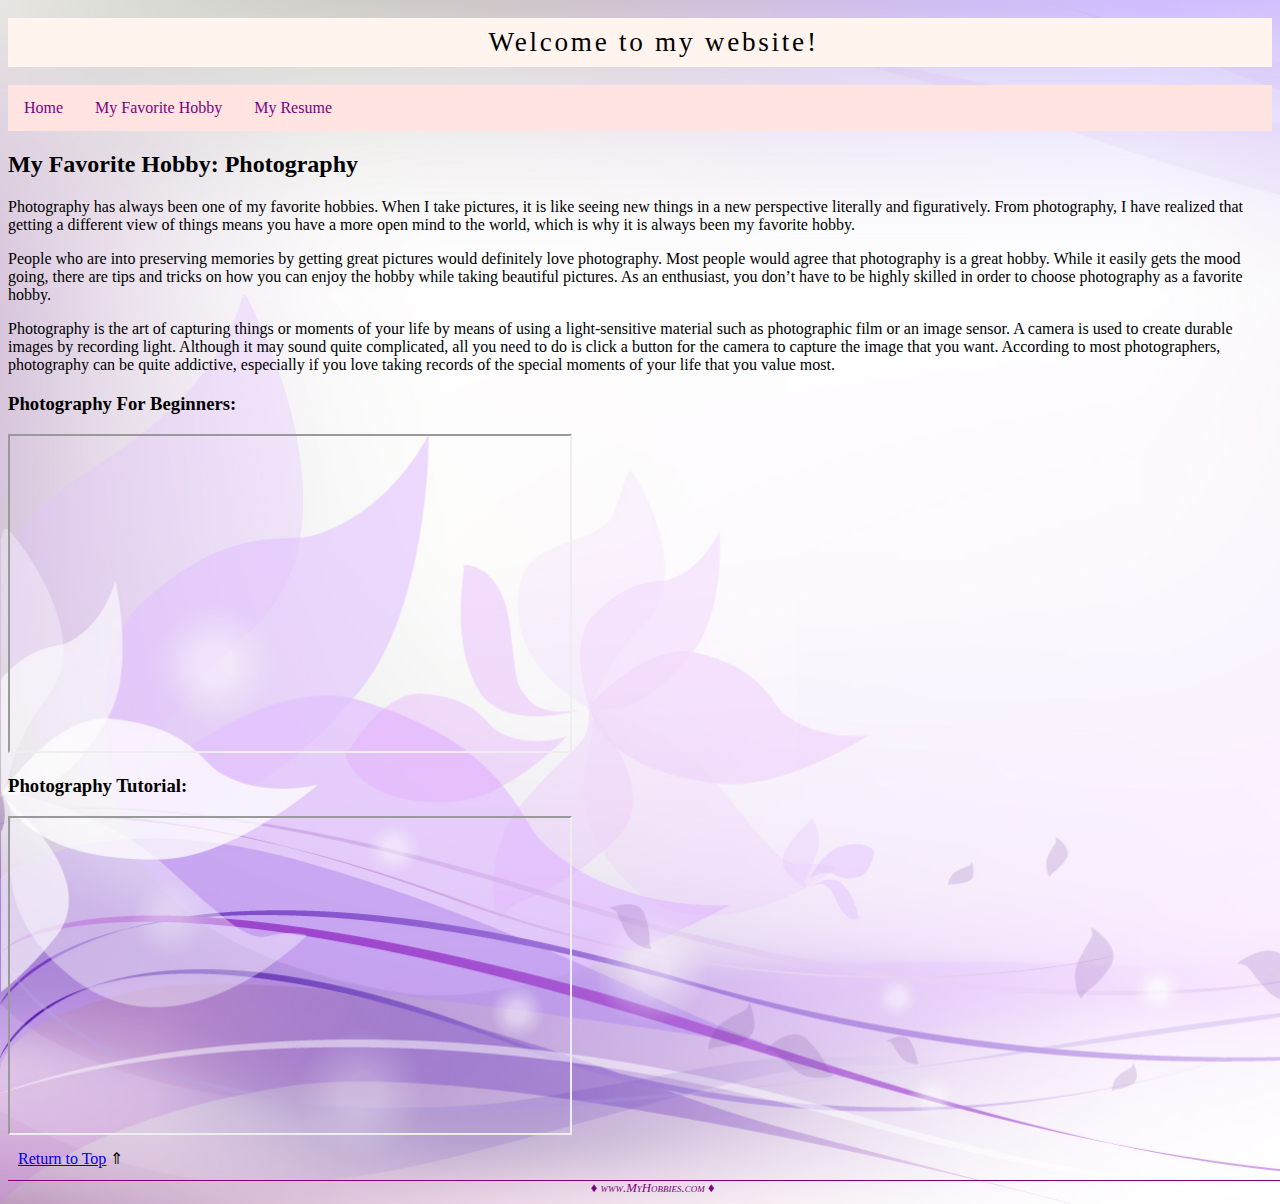
==== hobby.html @ a2f10e8c "Update hobby.html" ====
<!DOCTYPE html>
<html lang="en">
<head>
	<meta charset="utf-8">
	<title> Project-2 </title>
  <link href="style.css" rel="stylesheet" type="text/css">
</head>

<body>
<header>
	<h1> Welcome to my website! </h1>
</header>
		<nav>
      <ul>
        <li><a href="index.html">Home</a></li>
        <li><a href="hobby.html">My Favorite Hobby</a></li>
        <li><a href="resume.html">My Resume</a></li>
      </ul>
		</nav>
	<h2> My Favorite Hobby: Photography </h2>
    <p> Photography has always been one of my favorite hobbies. When I take pictures, it is like seeing new things in a new perspective literally and 
        figuratively. From photography, I have realized that getting a different view of things means you have a more open mind to the world, which is
        why it is always been my favorite hobby. </p>
        
    <p> People who are into preserving memories by getting great pictures would definitely love photography. Most people would agree that photography is a
        great hobby. While it easily gets the mood going, there are tips and tricks on how you can enjoy the hobby while taking beautiful pictures. As an
        enthusiast, you don’t have to be highly skilled in order to choose photography as a favorite hobby. </p>
        
    <p> Photography is the art of capturing things or moments of your life by means of using a light-sensitive material such as photographic film or an image
        sensor. A camera is used to create durable images by recording light. Although it may sound quite complicated, all you need to do is click a button for
        the camera to capture the image that you want. According to most photographers, photography can be quite addictive, especially if you love taking records
        of the special moments of your life that you value most. </p>
    
  <h3> Photography For Beginners: </h3>
    <iframe width="560" height="315" src="https://www.youtube.com/embed/nAvIGmiFilM" frameborder="5" allowfullscreen></iframe>
  
  <h3> Photography Tutorial: </h3>
    <iframe width="560" height="315" src="https://www.youtube.com/embed/6_B8pVoANyY" frameborder="5" allowfullscreen></iframe>

<div><a href="#top">Return to Top</a> &#8657;</div>

<footer>
  <address> &#9830; www.MyHobbies.com &#9830; </address>
</footer>
        
</body>
</html>
---- style.css ----
body {
  background-image: url("floralbackground.jpg");
  background-size: cover;
}

header {
width: 100%;
text-align: center;
padding: 0px;
}

h1{
background-color: #FFF5EE;
font-weight: normal;
color: black;
font-size: 1.7em;
letter-spacing: 0.1em;
text-indent: 1em;
line-height: 1.8em;
text-align: center;
padding: 0px;
}

nav ul
{
list-style-type: none;
margin: 0;
padding: 0;
overflow: hidden;
background-color: #FFE4E1;
width: 100%;
}

nav ul li
{
  float: left;
}

li a
{
  display: block;
  color: purple;
  text-align: center;
  padding: 14px 16px;
  text-decoration: none;
}

li a:hover:not(.active)
{
  background-color: #FFC0CB;
}

.active
{
  background-color: green;
}

div {
clear: left;
margin: 10px;
}

footer
{
  width: 102%;
  text-align: center;
  font-size: 1em;
  margin-top: 0.9em;
  font-size: 0.8em;
  text-align: center;
  font-variant: small-caps;
  color: purple;
  border-top: 1px solid purple;
}
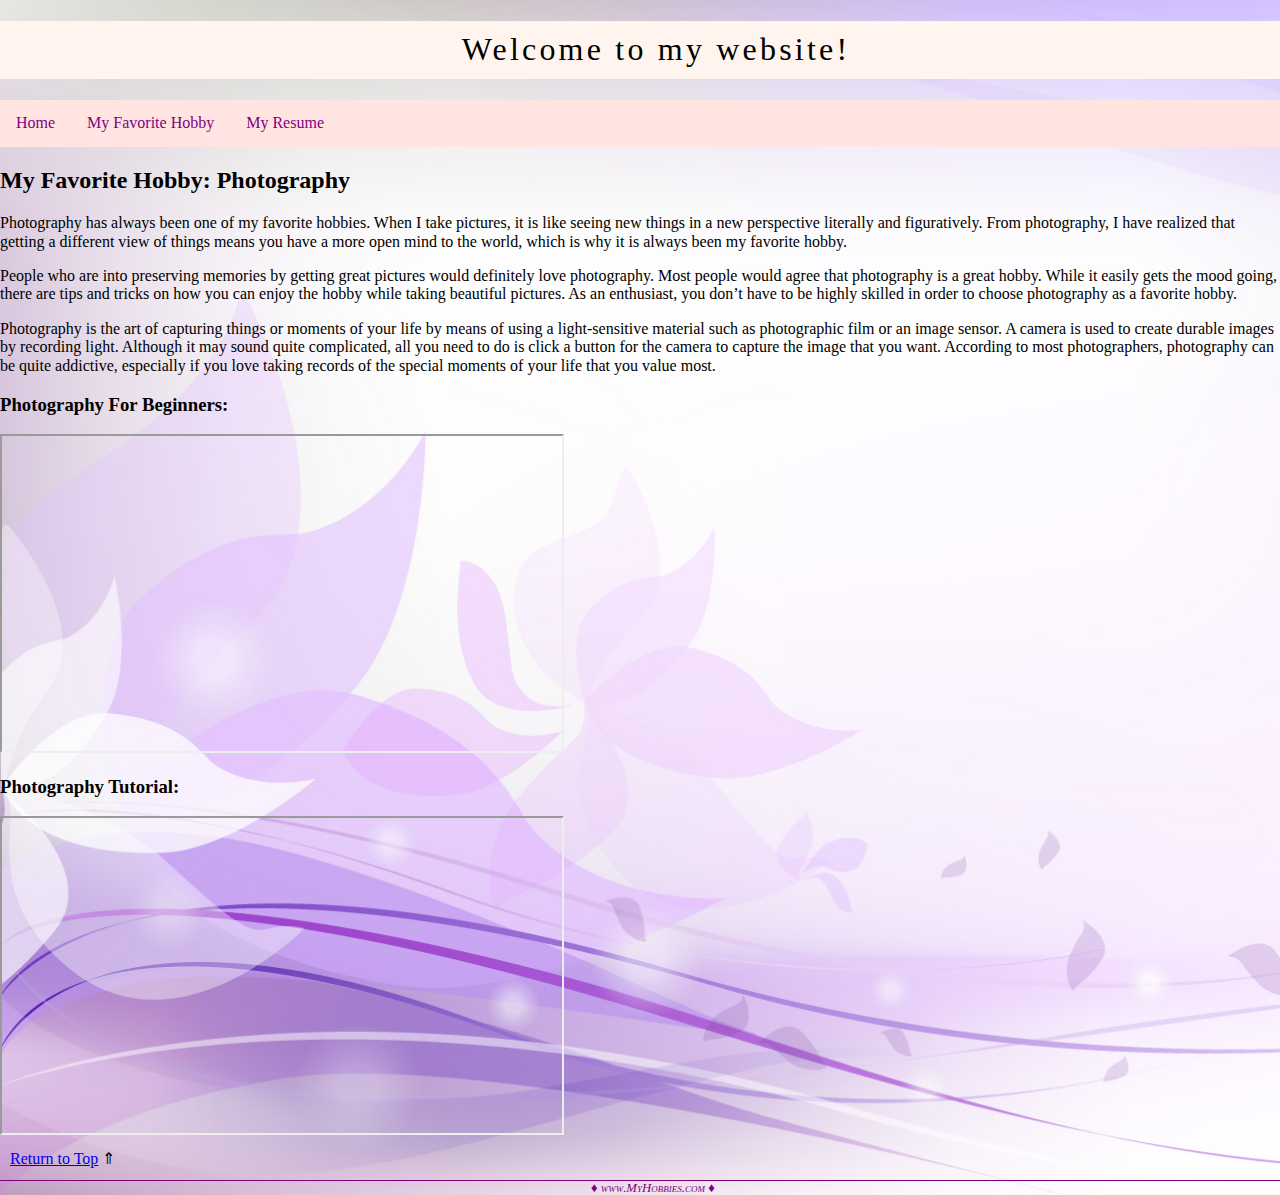
==== commit 320f4e79: "Update hobby.html" ====
--- a/hobby.html
+++ b/hobby.html
@@ -4,6 +4,7 @@
 	<meta charset="utf-8">
 	<title> Project-2 </title>
   <link href="style.css" rel="stylesheet" type="text/css">
+  <link rel="stylesheet" type="text/css" href="normalize.css">
 </head>
 
 <body>
@@ -32,12 +33,12 @@
         of the special moments of your life that you value most. </p>
     
   <h3> Photography For Beginners: </h3>
-    <iframe width="560" height="315" src="https://www.youtube.com/embed/nAvIGmiFilM" frameborder="5" allowfullscreen></iframe>
+    <iframe width="560" height="315" src="https://www.youtube.com/embed/nAvIGmiFilM"></iframe>
   
   <h3> Photography Tutorial: </h3>
-    <iframe width="560" height="315" src="https://www.youtube.com/embed/6_B8pVoANyY" frameborder="5" allowfullscreen></iframe>
+    <iframe width="560" height="315" src="https://www.youtube.com/embed/6_B8pVoANyY"></iframe>
 
-<div><a href="#top">Return to Top</a> &#8657;</div>
+<div> <a href="#top">Return to Top</a> &#8657; </div>
 
 <footer>
   <address> &#9830; www.MyHobbies.com &#9830; </address>
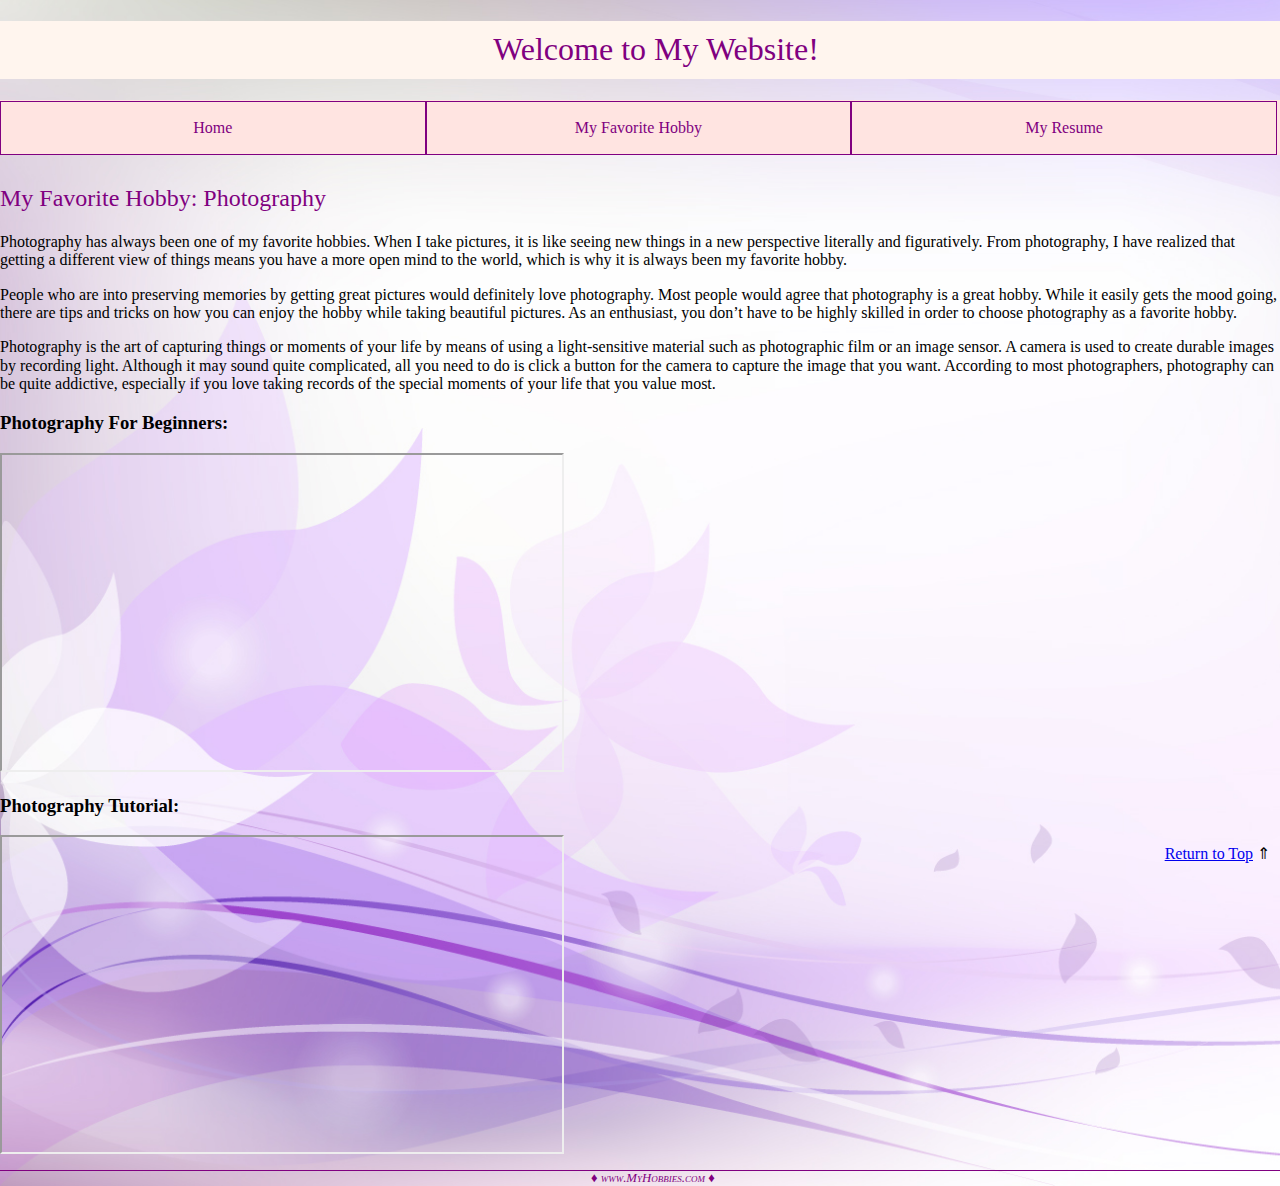
==== commit 30fa6822: "Update hobby.html" ====
--- a/hobby.html
+++ b/hobby.html
@@ -9,8 +9,10 @@
 
 <body>
 <header>
-	<h1> Welcome to my website! </h1>
+	<h1> Welcome to My Website! </h1>
 </header>
+
+<section>
 		<nav>
       <ul>
         <li><a href="index.html">Home</a></li>
@@ -38,10 +40,11 @@
   <h3> Photography Tutorial: </h3>
     <iframe width="560" height="315" src="https://www.youtube.com/embed/6_B8pVoANyY"></iframe>
 
-<div> <a href="#top">Return to Top</a> &#8657; </div>
+  <div><a href="#top">Return to Top</a> &#8657;</div>
+</section>
 
 <footer>
-  <address> &#9830; www.MyHobbies.com &#9830; </address>
+  <address>&#9830; www.MyHobbies.com &#9830; </address>
 </footer>
         
 </body>
--- a/style.css
+++ b/style.css
@@ -1,31 +1,44 @@
-body {
+body 
+{
+  font-family: 'Times New Roman', Times, sans-serif;
+  font-weight: inherit;
   background-image: url("floralbackground.jpg");
   background-size: cover;
 }
 
-header {
-width: 100%;
+header 
+{
 text-align: center;
 padding: 0px;
 }
 
-h1{
+h1
+{
 background-color: #FFF5EE;
 font-weight: normal;
-color: black;
-font-size: 1.7em;
-letter-spacing: 0.1em;
+color: purple;
+font-size: 2em;
+letter-spacing: 0em;
 text-indent: 1em;
 line-height: 1.8em;
 text-align: center;
 padding: 0px;
 }
 
+nav
+{
+clear: left;
+display: block;
+width: 100%;
+margin-bottom: 30px;
+}
+
 nav ul
 {
 list-style-type: none;
-margin: 0;
-padding: 0;
+margin: 0px;
+padding: 0px;
+font-size: 1em;
 overflow: hidden;
 background-color: #FFE4E1;
 width: 100%;
@@ -34,6 +47,12 @@
 nav ul li
 {
   float: left;
+  display: block;
+  width: 33.09%;
+  text-align: center;
+  border: 1px solid purple;
+  line-height: 1.5em;
+  margin: 0.1px 0.1px 0.8px 0px;
 }
 
 li a
@@ -52,11 +71,20 @@
 
 .active
 {
-  background-color: green;
+  background-color: pink;
 }
 
-div {
+h2
+{
+  font-weight: normal;
+  font-size: 1.5em;
+  color: purple;
+}
+
+div
+{
 clear: left;
+float: right;
 margin: 10px;
 }
 
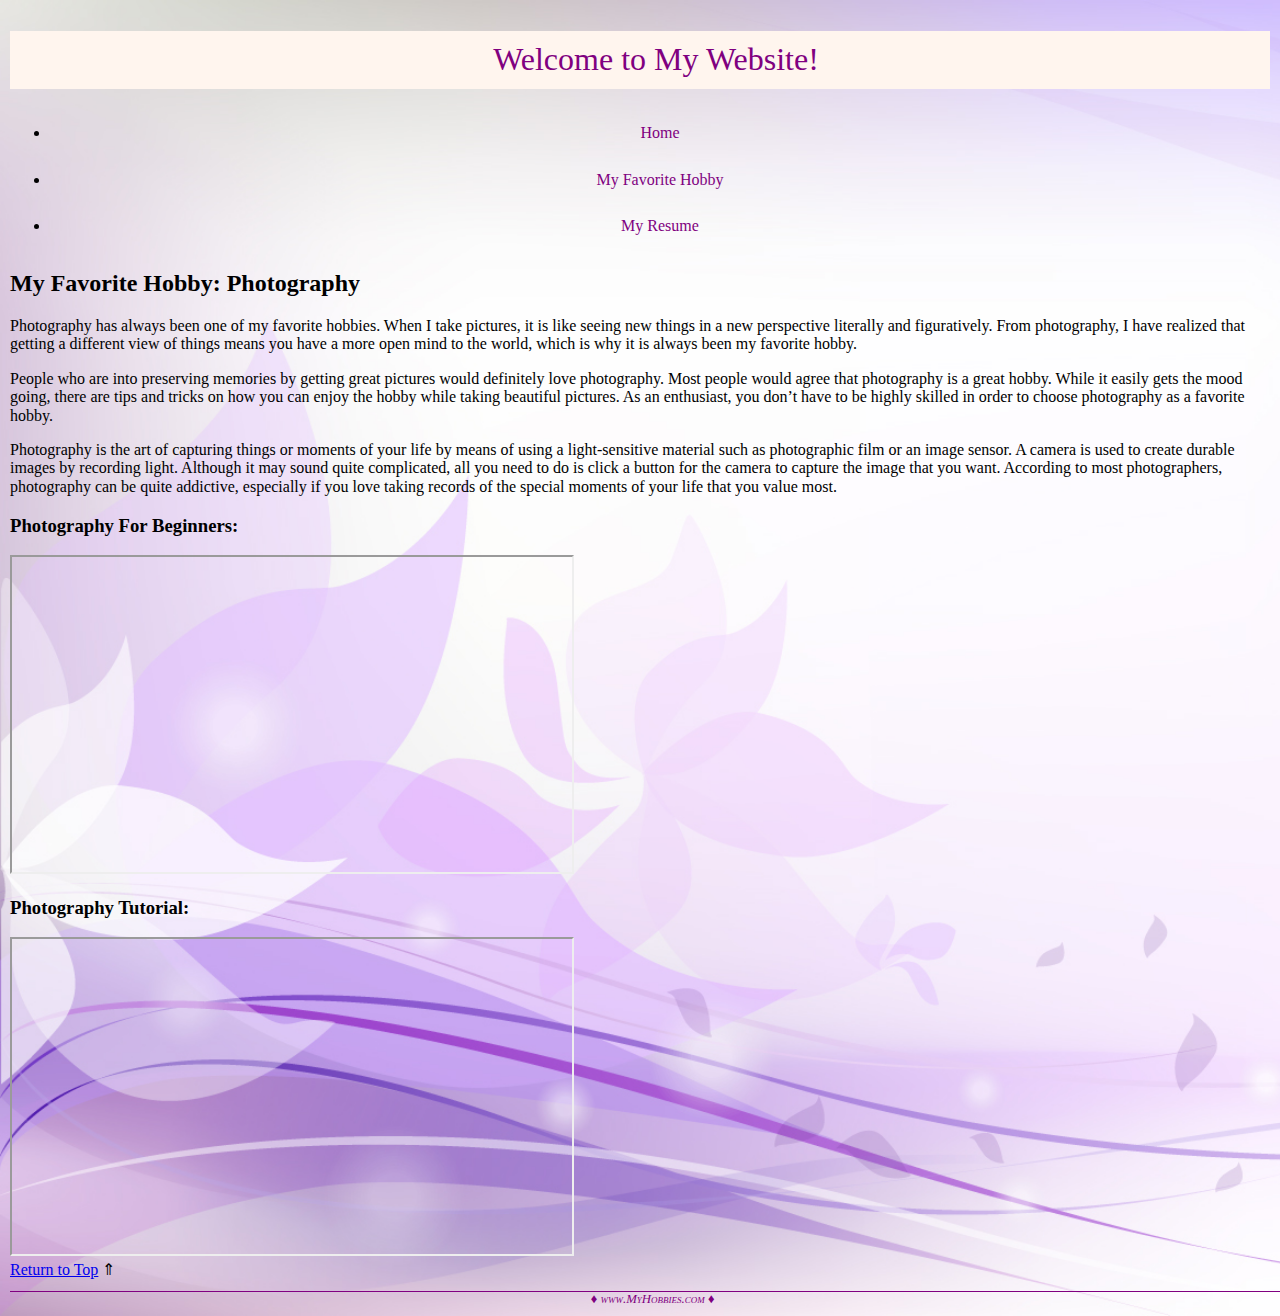
==== commit 78f6489b: "Update hobby.html" ====
--- a/hobby.html
+++ b/hobby.html
@@ -11,12 +11,10 @@
 <header>
 	<h1> Welcome to My Website! </h1>
 </header>
-
-<section>
 		<nav>
       <ul>
         <li><a href="index.html">Home</a></li>
-        <li><a href="hobby.html">My Favorite Hobby</a></li>
+				<li><a href="hobby.html">My Favorite Hobby</a></li>
         <li><a href="resume.html">My Resume</a></li>
       </ul>
 		</nav>
@@ -41,7 +39,6 @@
     <iframe width="560" height="315" src="https://www.youtube.com/embed/6_B8pVoANyY"></iframe>
 
   <div><a href="#top">Return to Top</a> &#8657;</div>
-</section>
 
 <footer>
   <address>&#9830; www.MyHobbies.com &#9830; </address>
--- a/style.css
+++ b/style.css
@@ -1,5 +1,7 @@
 body 
 {
+  margin: 10px auto;
+  padding: 10px;
   font-family: 'Times New Roman', Times, sans-serif;
   font-weight: inherit;
   background-image: url("floralbackground.jpg");
@@ -12,8 +14,7 @@
 padding: 0px;
 }
 
-h1
-{
+h1{
 background-color: #FFF5EE;
 font-weight: normal;
 color: purple;
@@ -25,7 +26,7 @@
 padding: 0px;
 }
 
-nav
+section nav 
 {
 clear: left;
 display: block;
@@ -33,18 +34,18 @@
 margin-bottom: 30px;
 }
 
-nav ul
+section nav ul
 {
 list-style-type: none;
 margin: 0px;
 padding: 0px;
 font-size: 1em;
-overflow: hidden;
+overflow: auto;
 background-color: #FFE4E1;
 width: 100%;
 }
 
-nav ul li
+section nav ul li
 {
   float: left;
   display: block;
@@ -74,14 +75,21 @@
   background-color: pink;
 }
 
-h2
+section h2 
 {
-  font-weight: normal;
-  font-size: 1.5em;
-  color: purple;
+font-weight: normal;
+font-size: 1.5em;
+color: purple;
 }
 
-div
+section h3 
+{
+font-weight: normal;
+font-size: 1.5em;
+color: black;
+}
+
+section div 
 {
 clear: left;
 float: right;
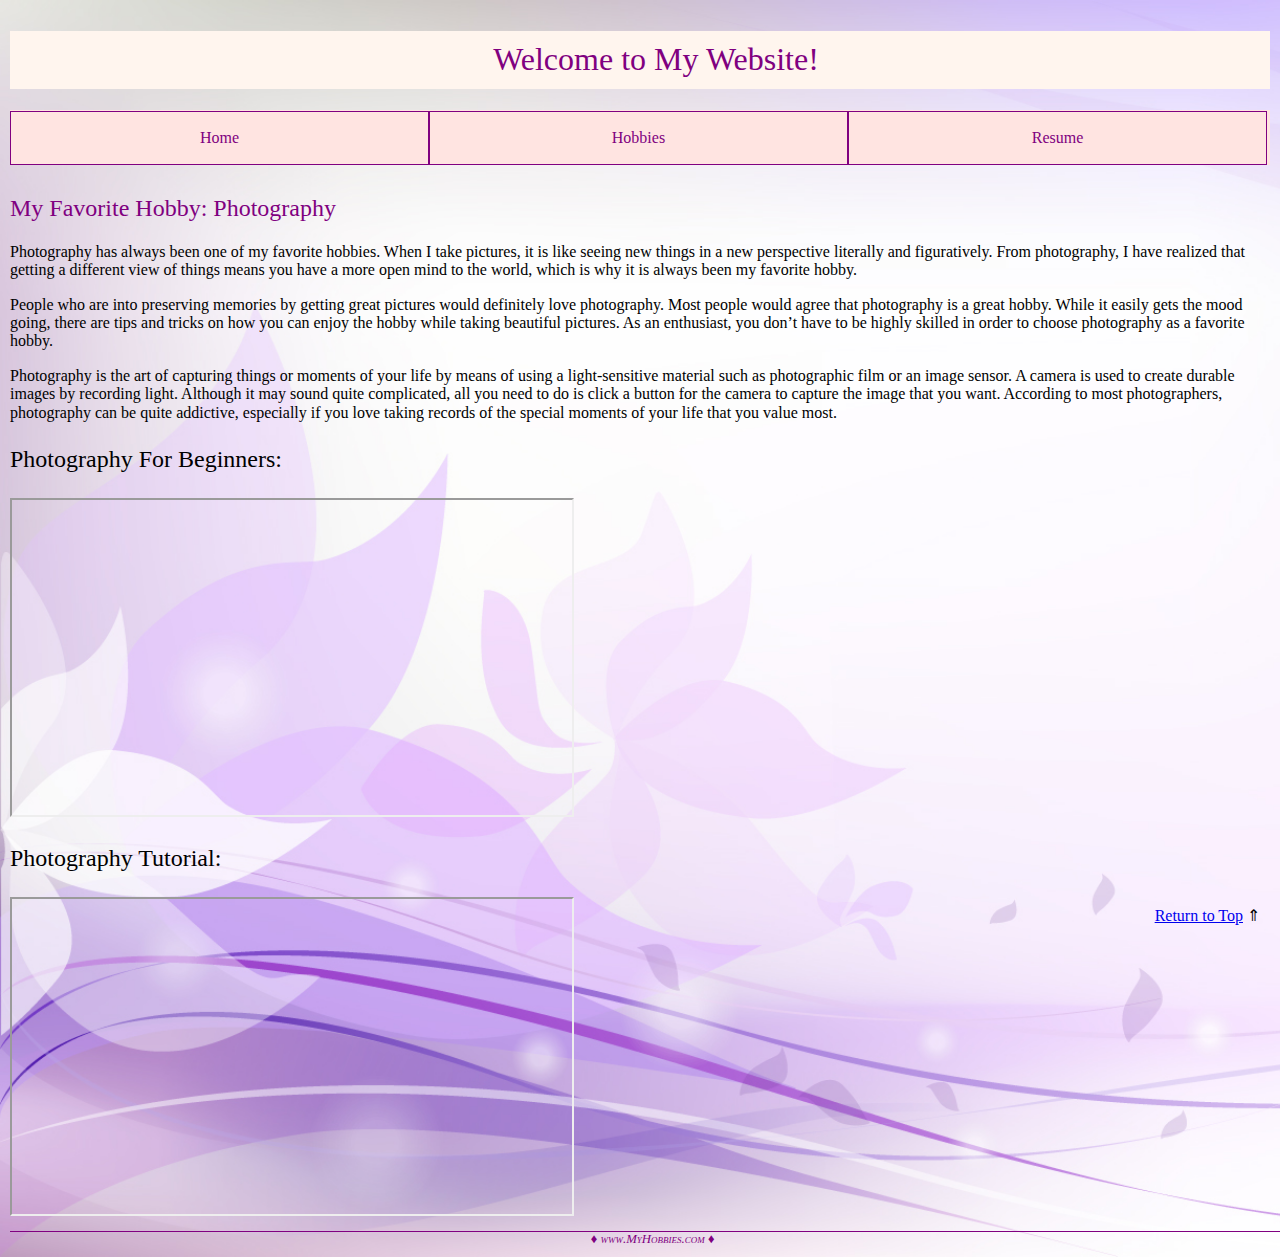
==== commit e74105d9: "Update hobby.html" ====
--- a/hobby.html
+++ b/hobby.html
@@ -1,48 +1,50 @@
 <!DOCTYPE html>
 <html lang="en">
-<head>
-	<meta charset="utf-8">
-	<title> Project-2 </title>
-  <link href="style.css" rel="stylesheet" type="text/css">
-  <link rel="stylesheet" type="text/css" href="normalize.css">
-</head>
+  <head>
+    <meta charset="utf-8">
+    <title> Project-2 </title>
+    <link href="style.css" rel="stylesheet" type="text/css">
+    <link href="normalize.css" rel="stylesheet" type="text/css">
+  </head>
 
-<body>
-<header>
-	<h1> Welcome to My Website! </h1>
-</header>
-		<nav>
-      <ul>
-        <li><a href="index.html">Home</a></li>
-				<li><a href="hobby.html">My Favorite Hobby</a></li>
-        <li><a href="resume.html">My Resume</a></li>
-      </ul>
-		</nav>
-	<h2> My Favorite Hobby: Photography </h2>
-    <p> Photography has always been one of my favorite hobbies. When I take pictures, it is like seeing new things in a new perspective literally and 
-        figuratively. From photography, I have realized that getting a different view of things means you have a more open mind to the world, which is
-        why it is always been my favorite hobby. </p>
+  <body>
+    <header>
+      <h1> Welcome to My Website! </h1>
+    </header>
+
+      <nav>
+        <ul>
+          <li><a href="index.html">Home</a></li>
+          <li><a href="hobby.html">Hobbies</a></li>
+          <li><a href="resume.html">Resume</a></li>
+        </ul>
+      </nav>
+      
+      <h2> My Favorite Hobby: Photography </h2>
+        <p> Photography has always been one of my favorite hobbies. When I take pictures, it is like seeing new things in a new perspective literally and 
+            figuratively. From photography, I have realized that getting a different view of things means you have a more open mind to the world, which is
+            why it is always been my favorite hobby. </p>
+            
+        <p> People who are into preserving memories by getting great pictures would definitely love photography. Most people would agree that photography is a
+            great hobby. While it easily gets the mood going, there are tips and tricks on how you can enjoy the hobby while taking beautiful pictures. As an
+            enthusiast, you don’t have to be highly skilled in order to choose photography as a favorite hobby. </p>
+            
+        <p> Photography is the art of capturing things or moments of your life by means of using a light-sensitive material such as photographic film or an image
+            sensor. A camera is used to create durable images by recording light. Although it may sound quite complicated, all you need to do is click a button for
+            the camera to capture the image that you want. According to most photographers, photography can be quite addictive, especially if you love taking records
+            of the special moments of your life that you value most. </p>
         
-    <p> People who are into preserving memories by getting great pictures would definitely love photography. Most people would agree that photography is a
-        great hobby. While it easily gets the mood going, there are tips and tricks on how you can enjoy the hobby while taking beautiful pictures. As an
-        enthusiast, you don’t have to be highly skilled in order to choose photography as a favorite hobby. </p>
+      <h3> Photography For Beginners: </h3>
+        <iframe width="560" height="315" src="https://www.youtube.com/embed/nAvIGmiFilM"></iframe>
+      
+      <h3> Photography Tutorial: </h3>
+        <iframe width="560" height="315" src="https://www.youtube.com/embed/6_B8pVoANyY"></iframe>
+
+      <div><a href="#top">Return to Top</a> &#8657;</div>
+
+  <footer>
+  <address>&#9830; www.MyHobbies.com &#9830; </address>
+  </footer>
         
-    <p> Photography is the art of capturing things or moments of your life by means of using a light-sensitive material such as photographic film or an image
-        sensor. A camera is used to create durable images by recording light. Although it may sound quite complicated, all you need to do is click a button for
-        the camera to capture the image that you want. According to most photographers, photography can be quite addictive, especially if you love taking records
-        of the special moments of your life that you value most. </p>
-    
-  <h3> Photography For Beginners: </h3>
-    <iframe width="560" height="315" src="https://www.youtube.com/embed/nAvIGmiFilM"></iframe>
-  
-  <h3> Photography Tutorial: </h3>
-    <iframe width="560" height="315" src="https://www.youtube.com/embed/6_B8pVoANyY"></iframe>
-
-  <div><a href="#top">Return to Top</a> &#8657;</div>
-
-<footer>
-  <address>&#9830; www.MyHobbies.com &#9830; </address>
-</footer>
-        
-</body>
+  </body>
 </html>
--- a/style.css
+++ b/style.css
@@ -26,7 +26,7 @@
 padding: 0px;
 }
 
-section nav 
+nav 
 {
 clear: left;
 display: block;
@@ -34,7 +34,7 @@
 margin-bottom: 30px;
 }
 
-section nav ul
+nav ul
 {
 list-style-type: none;
 margin: 0px;
@@ -45,7 +45,7 @@
 width: 100%;
 }
 
-section nav ul li
+nav ul li
 {
   float: left;
   display: block;
@@ -75,21 +75,21 @@
   background-color: pink;
 }
 
-section h2 
+h2 
 {
 font-weight: normal;
 font-size: 1.5em;
 color: purple;
 }
 
-section h3 
+h3 
 {
 font-weight: normal;
 font-size: 1.5em;
 color: black;
 }
 
-section div 
+div 
 {
 clear: left;
 float: right;
